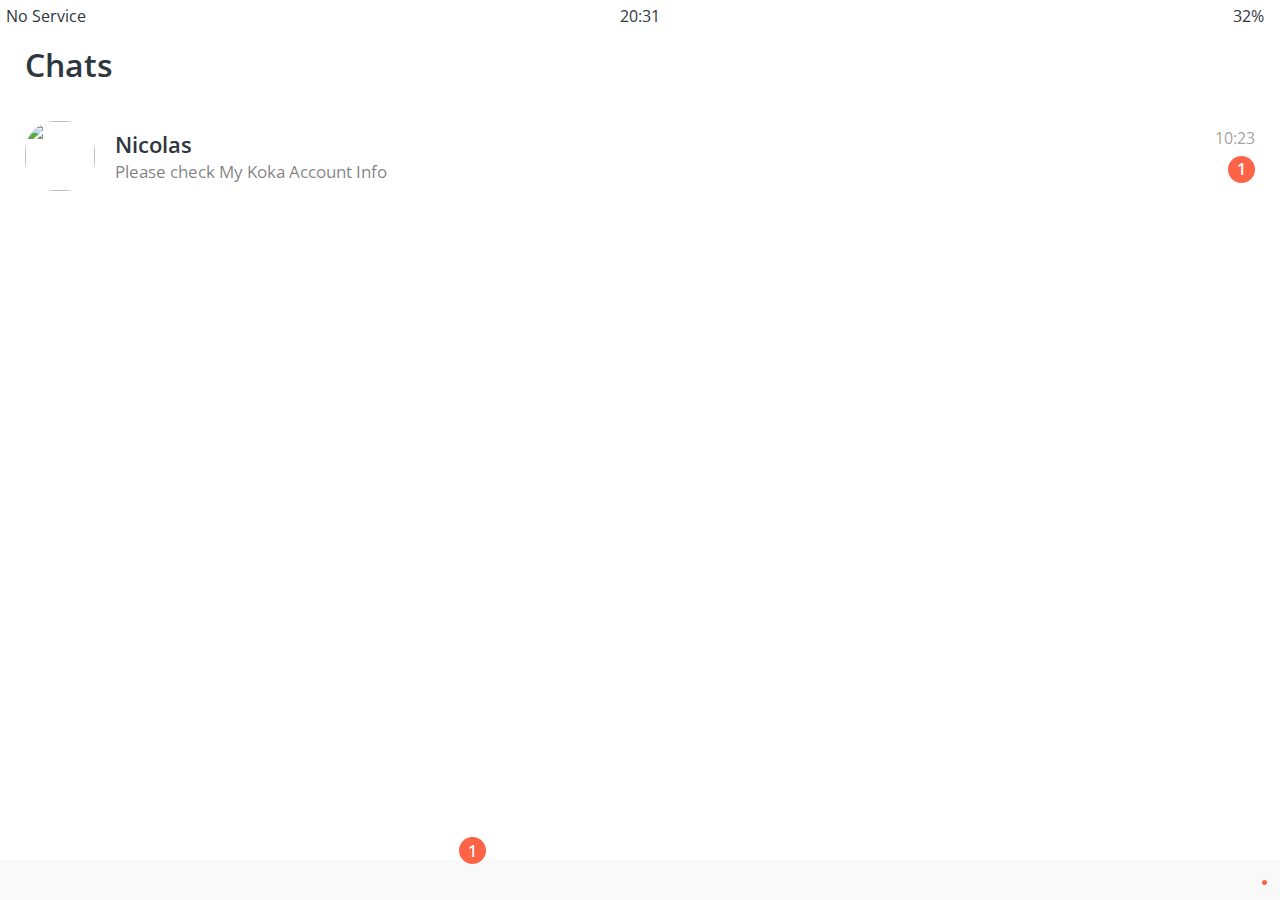
==== chats.html @ 48ce3779 "Updated chats/ Created find" ====
<!DOCTYPE html>
<html lang="en">
<head>
    <link rel="stylesheet" href="css/styles.css">
    <meta charset="UTF-8">
    <meta name="viewport" content="width=device-width, initial-scale=1.0">
    <title>Chats - KokoaClone</title>
</head>
<body>
    <div class="status-bar">
        <div class="status-bar__column">
            <span>No Service</span>
            <i class="fas fa-wifi"></i>
        </div>
        <div class="status-bar__column">
            <span>20:31</span>
        </div>
        <div class="status-bar__column">
            <span>32%</span>
            <i class="fas fa-battery-quarter fa-lg"></i>
            <i class="fas fa-bolt"></i>
        </div>
    </div>

    <header class="screen-header">
        <h1 class="screen-header__title">Chats</h1>
        <div class="screen-header__icons">
        <span><i class="fas fa-search fa-lg"></i></span>
        <span><i class="far fa-comment-dots fa-lg"></i></span>
        <span><i class="fas fa-music fa-lg"></i></i></span>
        <span><i class="fas fa-cog fa-lg"></i></span>
        </div>
    </header>
    
    <main class = "main-screen"> 
        <div class="user-component">
            <div class="user-component__column">
                <img src="https://avatars.githubusercontent.com/u/3612017" class="user-component__avartar user-component__avartar"/>
                <div class="user-component__text">
                    <h4 class="user-component__title">Nicolas</h4>
                    <h6 class="user-component__subtitle">
                        Please check My Koka Account Info
                    </h6>
                </div>    
            </div>
            <div class="user-component__column">
                <span class="user-component__time">10:23</span>
                <div class="badge">1</div>
            </div>
        </div>
    </main>
    
    
    <nav class="nav">
        <ul class="nav__list">
            <li class="nav__btn">
                <a class="nav__link" href="friends.html"><i class="far fa-user fa-2x"></i></a>
            </li>
            <li class="nav__btn">
                <a class="nav__link" href="chats.html">
                    <span class="nav__notification badge">1</span>
                    <i class="fas fa-comment fa-2x"></i>
                </a>
            </li>
            <li class="nav__btn">
                <a class="nav__link" href="find.html"><i class="fas fa-search fa-2x"></i></a>
            </li>
            <li class="nav__btn">
                <a class="nav__link" href="more.html">
                    <span class="nav__dot"> </span>
                    <i class="fas fa-ellipsis-h fa-2x"></i>
                </a>
            </li>
        </ul>
    </nav>




    <script
        src="https://kit.fontawesome.com/6478f529f2.js"
        crossorigin="anonymous"
    ></script>
</body>
</html>
---- css/styles.css ----
/* font */
@import url('https://fonts.googleapis.com/css2?family=Open+Sans:wght@400;600&display=swap');

/* default */
@import "./reset.css";
@import "./variables.css";

/* Components*/
@import "./components/status-bar.css";
@import "./components/nav-bar.css";
@import "./components/screen-header.css";
@import "./components/user-component.css";
@import "./components/badge.css";

/*Screens*/
@import "./screens/login.css";
@import "./screens/friends.css";
@import "./screens/find.css";

body{
    color: #2e363e;
    font-family: 'Open Sans', sans-serif;
}

.main-screen{
    padding: 0px var(--horizontal-space);
}
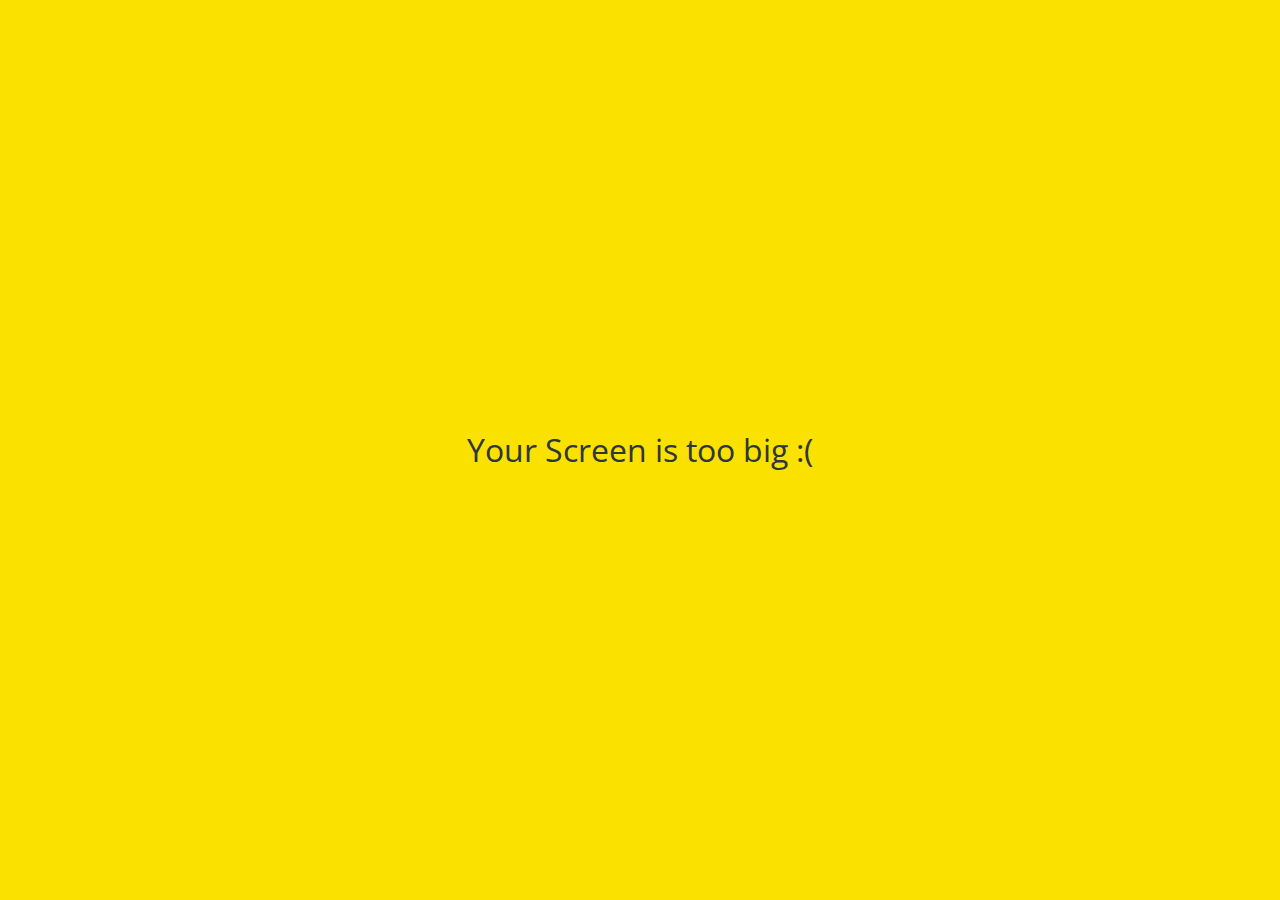
==== commit 7a6af6da: "Adding animations" ====
--- a/chats.html
+++ b/chats.html
@@ -28,18 +28,21 @@
         <span><i class="fas fa-search fa-lg"></i></span>
         <span><i class="far fa-comment-dots fa-lg"></i></span>
         <span><i class="fas fa-music fa-lg"></i></i></span>
+        <a href="settings.html">
         <span><i class="fas fa-cog fa-lg"></i></span>
+        </a>
         </div>
     </header>
     
     <main class = "main-screen"> 
-        <div class="user-component">
+        <a href="chat.html">
+         <div class="user-component">
             <div class="user-component__column">
                 <img src="https://avatars.githubusercontent.com/u/3612017" class="user-component__avartar user-component__avartar"/>
                 <div class="user-component__text">
                     <h4 class="user-component__title">Nicolas</h4>
                     <h6 class="user-component__subtitle">
-                        Please check My Koka Account Info
+                        Please check My Kokoa Account Info
                     </h6>
                 </div>    
             </div>
@@ -47,7 +50,8 @@
                 <span class="user-component__time">10:23</span>
                 <div class="badge">1</div>
             </div>
-        </div>
+         </div>
+        </a>
     </main>
     
     
@@ -74,7 +78,9 @@
         </ul>
     </nav>
 
-
+    <div id="no-mobile">
+        <span> Your Screen is too big :( </span>
+    </div>
 
 
     <script
--- a/css/styles.css
+++ b/css/styles.css
@@ -9,13 +9,20 @@
 @import "./components/status-bar.css";
 @import "./components/nav-bar.css";
 @import "./components/screen-header.css";
+@import "./components/alt-screen-header.css";
 @import "./components/user-component.css";
 @import "./components/badge.css";
+@import "./components/icon-row.css";
+@import "./components/no-mobile.css";
+
 
 /*Screens*/
 @import "./screens/login.css";
 @import "./screens/friends.css";
 @import "./screens/find.css";
+@import "./screens/more.css";
+@import "./screens/settings.css";
+@import "./screens/chat.css";
 
 body{
     color: #2e363e;
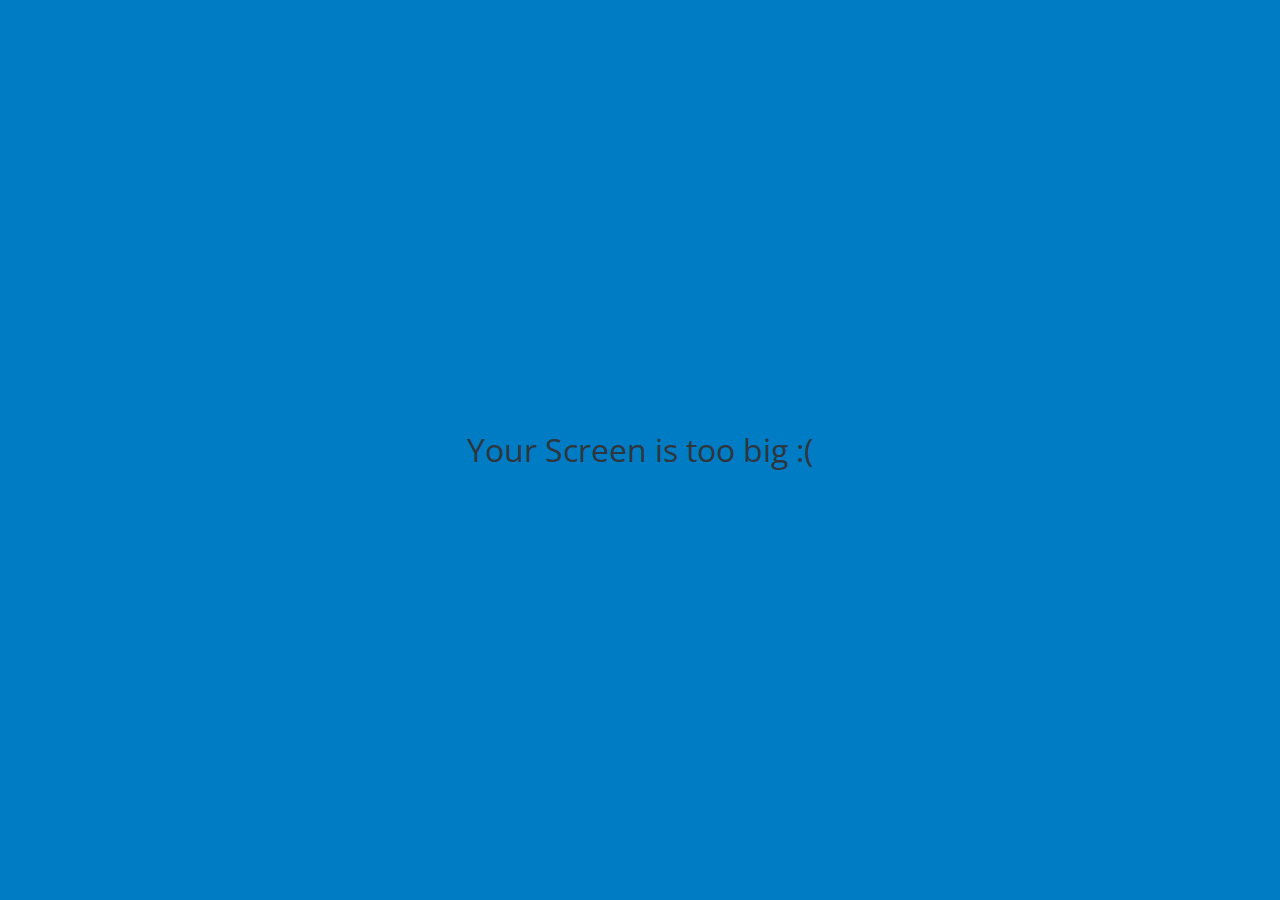
==== commit 4b46d7ed: "Redesigned MU" ====
--- a/chats.html
+++ b/chats.html
@@ -35,14 +35,31 @@
     </header>
     
     <main class = "main-screen"> 
-        <a href="chat.html">
+        <a href="chat w sulley.html">
          <div class="user-component">
             <div class="user-component__column">
-                <img src="https://avatars.githubusercontent.com/u/3612017" class="user-component__avartar user-component__avartar"/>
+                <img src="https://i.pinimg.com/564x/76/90/77/769077de41e5305aa887b847577d1a68.jpg" class="user-component__avartar user-component__avartar"/>
                 <div class="user-component__text">
-                    <h4 class="user-component__title">Nicolas</h4>
+                    <h4 class="user-component__title">Sulley</h4>
                     <h6 class="user-component__subtitle">
-                        Please check My Kokoa Account Info
+                        DORM
+                    </h6>
+                </div>    
+            </div>
+            <div class="user-component__column">
+                <span class="user-component__time">18:23</span>
+            </div>
+         </div>
+        </a>
+
+        <a href="chat w done.html">
+         <div class="user-component">
+            <div class="user-component__column">
+                <img src="https://i.pinimg.com/474x/a0/e6/c4/a0e6c4c77f49a8047ba6f1519c6f1b8b--monster-university-monsters-inc.jpg"  class="user-component__avartar user-component__avartar"/>
+                <div class="user-component__text">
+                    <h4 class="user-component__title">Don Carlton</h4>
+                    <h6 class="user-component__subtitle">
+                        I Created SNS . 
                     </h6>
                 </div>    
             </div>
